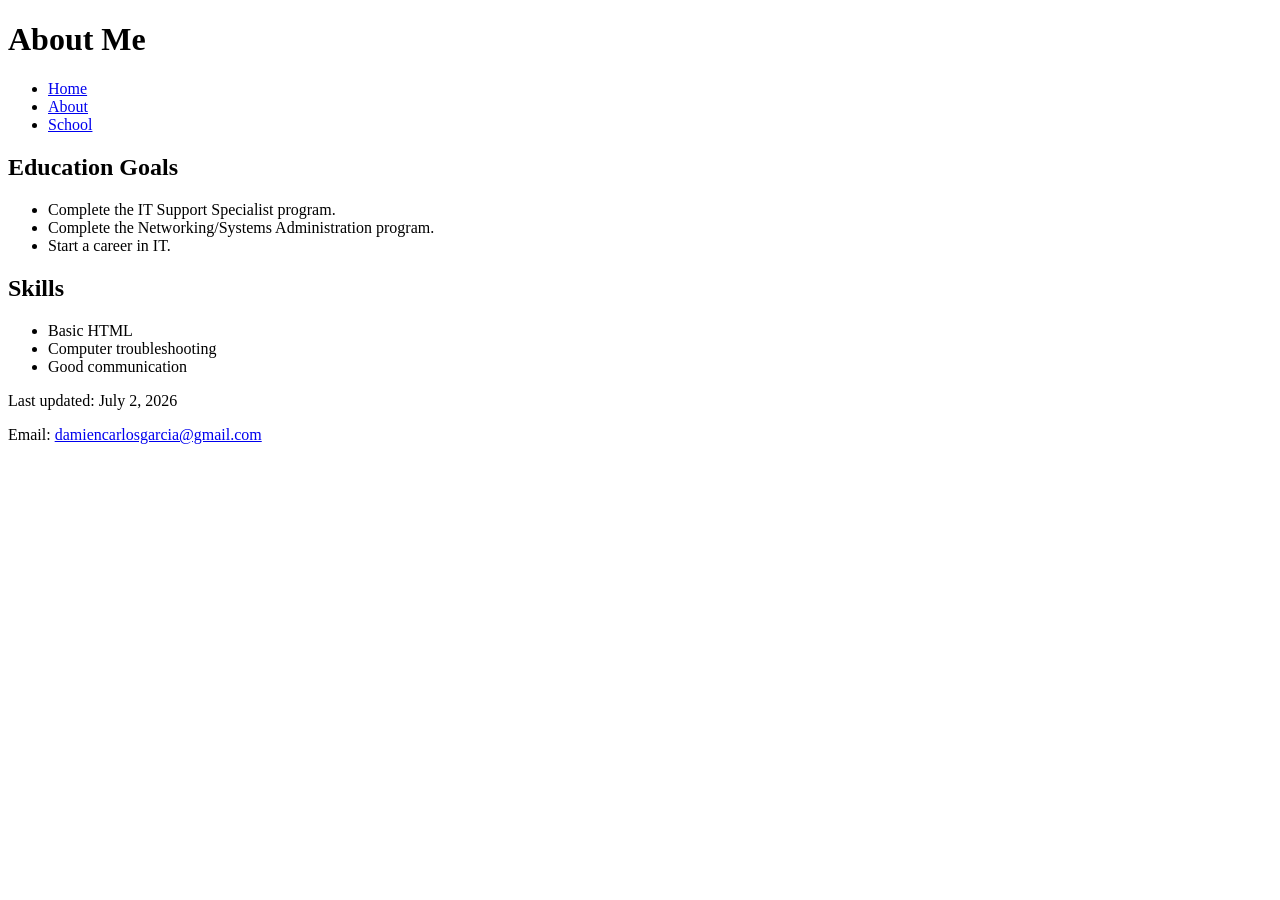
==== about.html @ 6eb8fec1 "Add files via upload Project 1-2" ====
<!DOCTYPE html>
<html lang="en">
<head>
    <meta charset="UTF-8">
    <meta name="author" content="Damien Garcia">
    <meta name="description" content="About Damien Garcia">
    <title>About</title>
</head>
<body>

    <h1>About Me</h1>

    <nav>
        <ul>
            <li><a href="index.html">Home</a></li>
            <li><a href="about.html">About</a></li>
            <li><a href="#">School</a></li>
        </ul>
    </nav>

    <h2>Education Goals</h2>

    <ul>
        <li>Complete the IT Support Specialist program.</li>
        <li>Complete the Networking/Systems Administration program.</li>
        <li>Start a career in IT.</li>
    </ul>

    <h2>Skills</h2>

    <ul>
        <li>Basic HTML</li>
        <li>Computer troubleshooting</li>
        <li>Good communication</li>
    </ul>

    <footer>
        <p>Last updated: July 2, 2026</p>
        <p>Email: <a href="mailto:damiencarlosgarcia@gmail.com">damiencarlosgarcia@gmail.com</a></p>
    </footer>

</body>
</html>
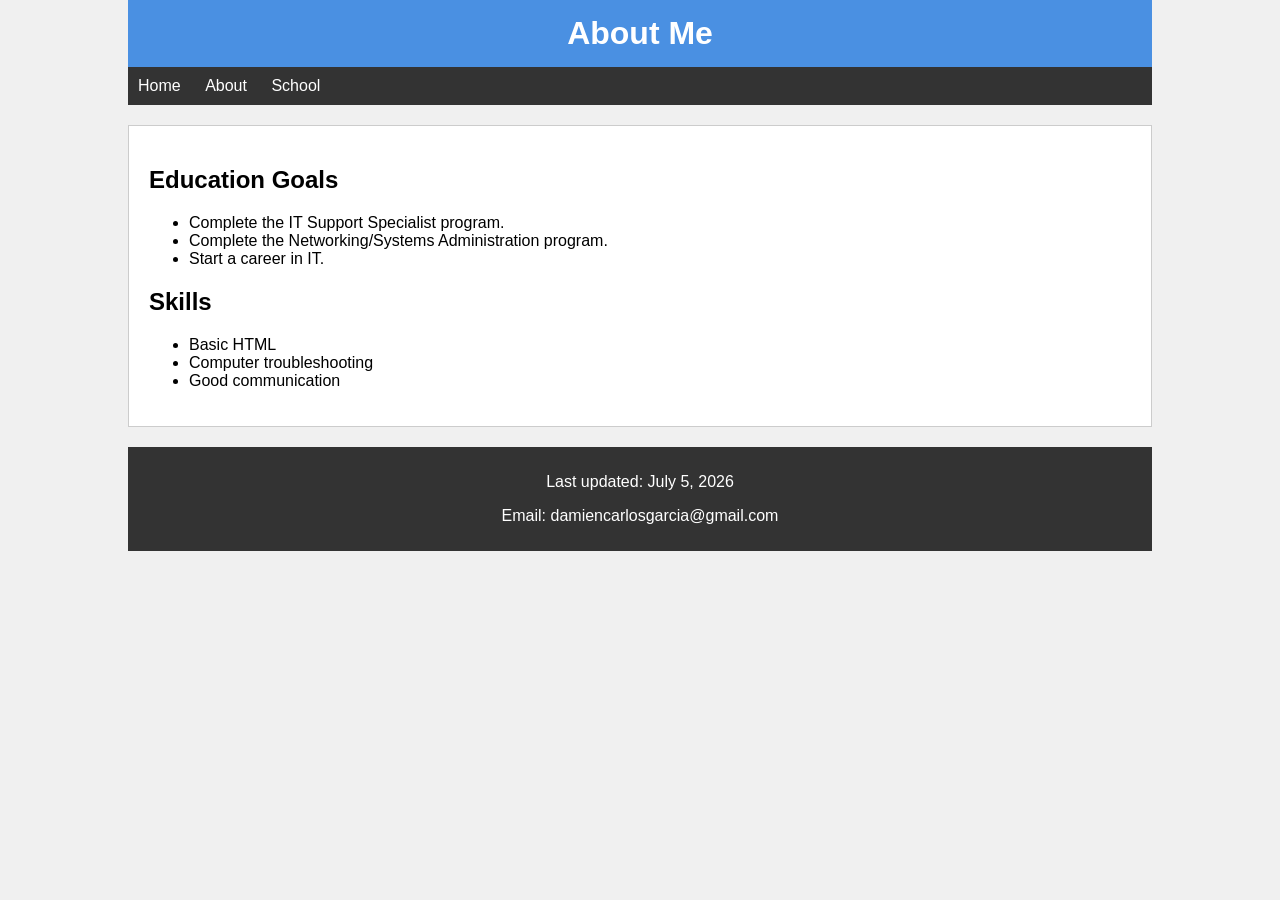
==== commit ce81b022: "Add files via upload" ====
--- a/about.html
+++ b/about.html
@@ -5,10 +5,13 @@
     <meta name="author" content="Damien Garcia">
     <meta name="description" content="About Damien Garcia">
     <title>About</title>
+    <link rel="stylesheet" href="styles.css">
 </head>
 <body>
 
-    <h1>About Me</h1>
+    <header>
+        <h1>About Me</h1>
+    </header>
 
     <nav>
         <ul>
@@ -18,24 +21,26 @@
         </ul>
     </nav>
 
-    <h2>Education Goals</h2>
+    <section>
+        <h2>Education Goals</h2>
 
-    <ul>
-        <li>Complete the IT Support Specialist program.</li>
-        <li>Complete the Networking/Systems Administration program.</li>
-        <li>Start a career in IT.</li>
-    </ul>
+        <ul>
+            <li>Complete the IT Support Specialist program.</li>
+            <li>Complete the Networking/Systems Administration program.</li>
+            <li>Start a career in IT.</li>
+        </ul>
 
-    <h2>Skills</h2>
+        <h2>Skills</h2>
 
-    <ul>
-        <li>Basic HTML</li>
-        <li>Computer troubleshooting</li>
-        <li>Good communication</li>
-    </ul>
+        <ul>
+            <li>Basic HTML</li>
+            <li>Computer troubleshooting</li>
+            <li>Good communication</li>
+        </ul>
+    </section>
 
     <footer>
-        <p>Last updated: July 2, 2026</p>
+        <p>Last updated: July 5, 2026</p>
         <p>Email: <a href="mailto:damiencarlosgarcia@gmail.com">damiencarlosgarcia@gmail.com</a></p>
     </footer>
 
--- a/styles.css
+++ b/styles.css
@@ -0,0 +1,60 @@
+body {
+    font-family: Arial, sans-serif;
+    background-color: #f0f0f0;
+    color: black;
+    width: 80%;
+    margin: auto;
+}
+
+header {
+    background-color: #4a90e2;
+    color: white;
+    text-align: center;
+    padding: 15px;
+}
+
+h1 {
+    font-size: 32px;
+    margin: 0;
+}
+
+nav ul {
+    list-style-type: none;
+    background-color: #333;
+    padding: 10px;
+    margin: 0;
+}
+
+nav ul li {
+    display: inline;
+    margin-right: 20px;
+}
+
+nav ul li a {
+    color: white;
+    text-decoration: none;
+}
+
+nav ul li a:hover {
+    text-decoration: underline;
+}
+
+section {
+    background-color: white;
+    padding: 20px;
+    margin-top: 20px;
+    border: 1px solid #ccc;
+}
+
+footer {
+    background-color: #333;
+    color: white;
+    text-align: center;
+    padding: 10px;
+    margin-top: 20px;
+}
+
+footer a {
+    color: white;
+    text-decoration: none;
+}
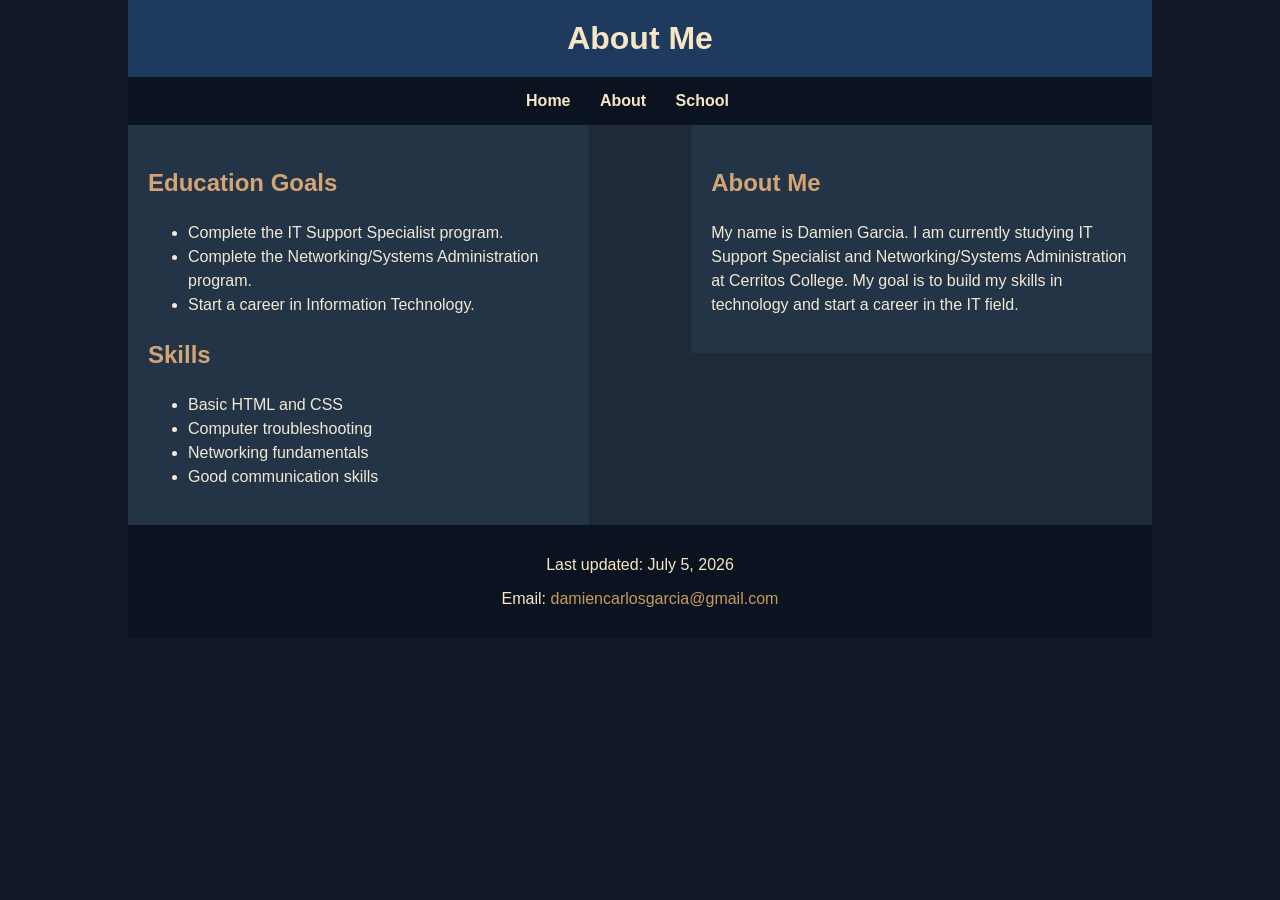
==== commit 0c43713f: "Add files via upload" ====
--- a/about.html
+++ b/about.html
@@ -7,42 +7,65 @@
     <title>About</title>
     <link rel="stylesheet" href="styles.css">
 </head>
+
 <body>
 
-    <header>
-        <h1>About Me</h1>
-    </header>
+    <div id="wrapper">
 
-    <nav>
-        <ul>
-            <li><a href="index.html">Home</a></li>
-            <li><a href="about.html">About</a></li>
-            <li><a href="#">School</a></li>
-        </ul>
-    </nav>
+        <header>
+            <h1>About Me</h1>
+        </header>
 
-    <section>
-        <h2>Education Goals</h2>
+        <nav>
+            <ul>
+                <li><a href="index.html">Home</a></li>
+                <li><a href="about.html">About</a></li>
+                <li><a href="school.html">School</a></li>
+            </ul>
+        </nav>
 
-        <ul>
-            <li>Complete the IT Support Specialist program.</li>
-            <li>Complete the Networking/Systems Administration program.</li>
-            <li>Start a career in IT.</li>
-        </ul>
+        <section id="leftColumn">
+            <h2>Education Goals</h2>
 
-        <h2>Skills</h2>
+            <ul>
+                <li>Complete the IT Support Specialist program.</li>
+                <li>Complete the Networking/Systems Administration program.</li>
+                <li>Start a career in Information Technology.</li>
+            </ul>
 
-        <ul>
-            <li>Basic HTML</li>
-            <li>Computer troubleshooting</li>
-            <li>Good communication</li>
-        </ul>
-    </section>
+            <h2>Skills</h2>
 
-    <footer>
-        <p>Last updated: July 5, 2026</p>
-        <p>Email: <a href="mailto:damiencarlosgarcia@gmail.com">damiencarlosgarcia@gmail.com</a></p>
-    </footer>
+            <ul>
+                <li>Basic HTML and CSS</li>
+                <li>Computer troubleshooting</li>
+                <li>Networking fundamentals</li>
+                <li>Good communication skills</li>
+            </ul>
+        </section>
+
+
+        <section id="rightColumn">
+            <h2>About Me</h2>
+
+            <p>
+                My name is Damien Garcia. I am currently studying IT Support Specialist
+                and Networking/Systems Administration at Cerritos College. My goal is to
+                build my skills in technology and start a career in the IT field.
+        
+        </section>
+
+
+        <footer>
+            <p>Last updated: July 5, 2026</p>
+            <p>
+                Email:
+                <a href="mailto:damiencarlosgarcia@gmail.com">
+                    damiencarlosgarcia@gmail.com
+                </a>
+            </p>
+        </footer>
+
+    </div>
 
 </body>
 </html>
--- a/styles.css
+++ b/styles.css
@@ -1,60 +1,231 @@
 body {
     font-family: Arial, sans-serif;
-    background-color: #f0f0f0;
-    color: black;
+    background-color: #111827;
+    color: #f2e8d5;
+    margin: 0;
+    padding: 0;
+}
+
+
+#wrapper {
     width: 80%;
     margin: auto;
-}
-
+    background-color: #1f2937;
+}
+
+
+/* Header */
 header {
-    background-color: #4a90e2;
-    color: white;
-    text-align: center;
-    padding: 15px;
-}
+    background-color: #1e3a5f;
+    color: #f7e6c4;
+    text-align: center;
+    padding: 20px;
+}
+
 
 h1 {
     font-size: 32px;
     margin: 0;
 }
 
+
+/* Navigation */
 nav ul {
     list-style-type: none;
-    background-color: #333;
-    padding: 10px;
-    margin: 0;
-}
+    margin: 0;
+    padding: 15px;
+    background-color: #0b1320;
+    text-align: center;
+}
+
 
 nav ul li {
     display: inline;
-    margin-right: 20px;
-}
+    margin-right: 25px;
+}
+
 
 nav ul li a {
-    color: white;
-    text-decoration: none;
-}
+    color: #f7e6c4;
+    text-decoration: none;
+    font-weight: bold;
+}
+
 
 nav ul li a:hover {
+    color: #c89b5b;
+}
+
+
+/* Two Column Layout */
+#leftColumn {
+    float: left;
+    width: 45%;
+    padding: 20px;
+    background-color: #243447;
+    box-sizing: border-box;
+}
+
+
+#rightColumn {
+    float: right;
+    width: 45%;
+    padding: 20px;
+    background-color: #243447;
+    box-sizing: border-box;
+}
+
+
+/* Image */
+img {
+    width: 100%;
+    max-width: 300px;
+    height: auto;
+}
+
+
+/* Footer */
+footer {
+    clear: both;
+    background-color: #0b1320;
+    color: #f7e6c4;
+    text-align: center;
+    padding: 15px;
+    margin-top: 20px;
+}
+
+
+footer a {
+    color: #c89b5b;
+    text-decoration: none;
+}
+
+
+footer a:hover {
     text-decoration: underline;
 }
 
+
+section h2 {
+    color: #d4a574;
+}
+
+
 section {
-    background-color: white;
-    padding: 20px;
+    line-height: 1.5;
+}body {
+    font-family: Arial, sans-serif;
+    background-color: #111827;
+    color: #f2e8d5;
+    margin: 0;
+    padding: 0;
+}
+
+
+#wrapper {
+    width: 80%;
+    margin: auto;
+    background-color: #1f2937;
+}
+
+
+/* Header */
+header {
+    background-color: #1e3a5f;
+    color: #f7e6c4;
+    text-align: center;
+    padding: 20px;
+}
+
+
+h1 {
+    font-size: 32px;
+    margin: 0;
+}
+
+
+/* Navigation */
+nav ul {
+    list-style-type: none;
+    margin: 0;
+    padding: 15px;
+    background-color: #0b1320;
+    text-align: center;
+}
+
+
+nav ul li {
+    display: inline;
+    margin-right: 25px;
+}
+
+
+nav ul li a {
+    color: #f7e6c4;
+    text-decoration: none;
+    font-weight: bold;
+}
+
+
+nav ul li a:hover {
+    color: #c89b5b;
+}
+
+
+/* Two Column Layout */
+#leftColumn {
+    float: left;
+    width: 45%;
+    padding: 20px;
+    background-color: #243447;
+    box-sizing: border-box;
+}
+
+
+#rightColumn {
+    float: right;
+    width: 45%;
+    padding: 20px;
+    background-color: #243447;
+    box-sizing: border-box;
+}
+
+
+/* Image */
+img {
+    width: 100%;
+    max-width: 300px;
+    height: auto;
+}
+
+
+/* Footer */
+footer {
+    clear: both;
+    background-color: #0b1320;
+    color: #f7e6c4;
+    text-align: center;
+    padding: 15px;
     margin-top: 20px;
-    border: 1px solid #ccc;
-}
-
-footer {
-    background-color: #333;
-    color: white;
-    text-align: center;
-    padding: 10px;
-    margin-top: 20px;
-}
+}
+
 
 footer a {
-    color: white;
-    text-decoration: none;
+    color: #c89b5b;
+    text-decoration: none;
+}
+
+
+footer a:hover {
+    text-decoration: underline;
+}
+
+
+section h2 {
+    color: #d4a574;
+}
+
+
+section {
+    line-height: 1.5;
 }
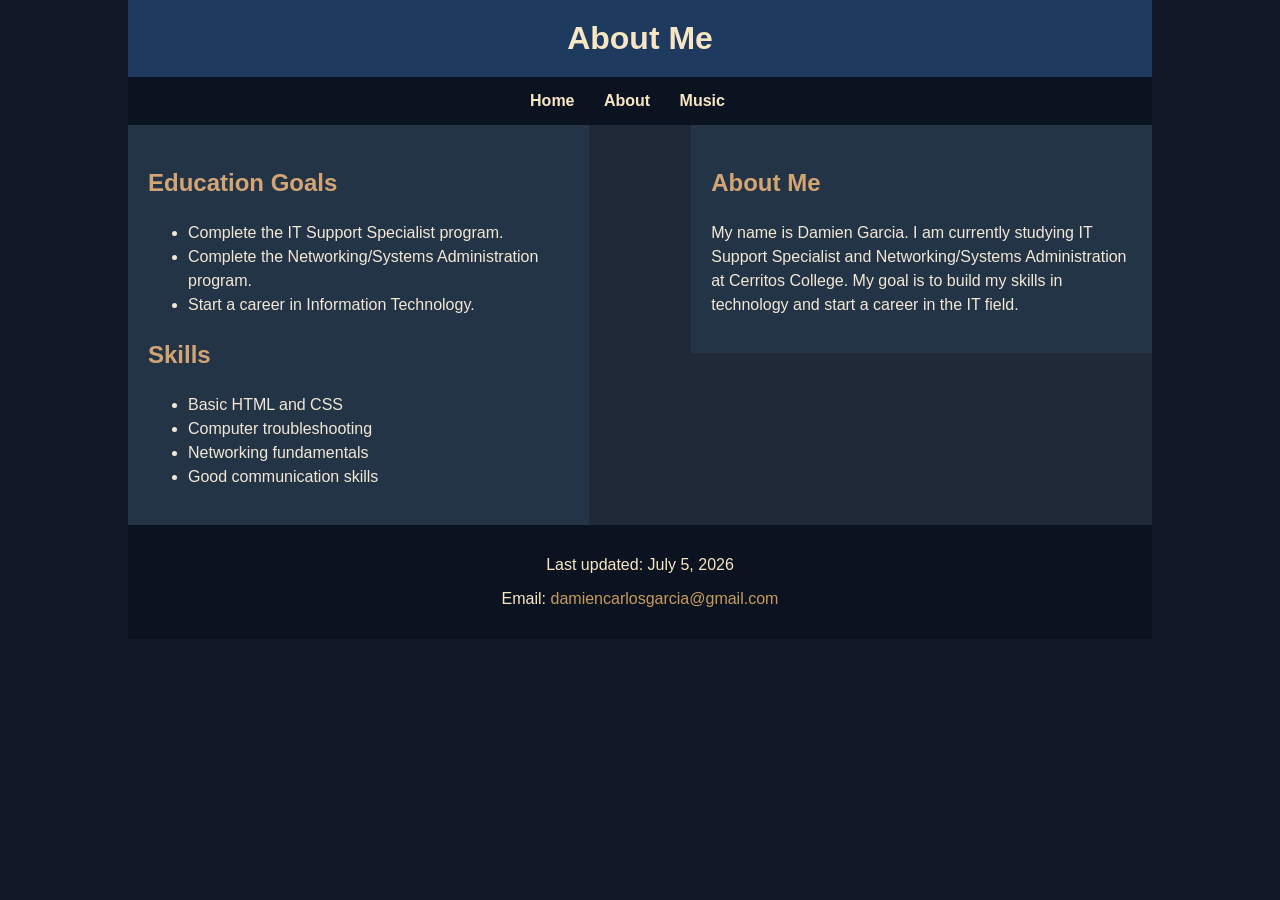
==== commit 1d662435: "Add files via upload" ====
--- a/about.html
+++ b/about.html
@@ -20,7 +20,7 @@
             <ul>
                 <li><a href="index.html">Home</a></li>
                 <li><a href="about.html">About</a></li>
-                <li><a href="school.html">School</a></li>
+                <li><a href="music.html">Music</a></li>
             </ul>
         </nav>
 
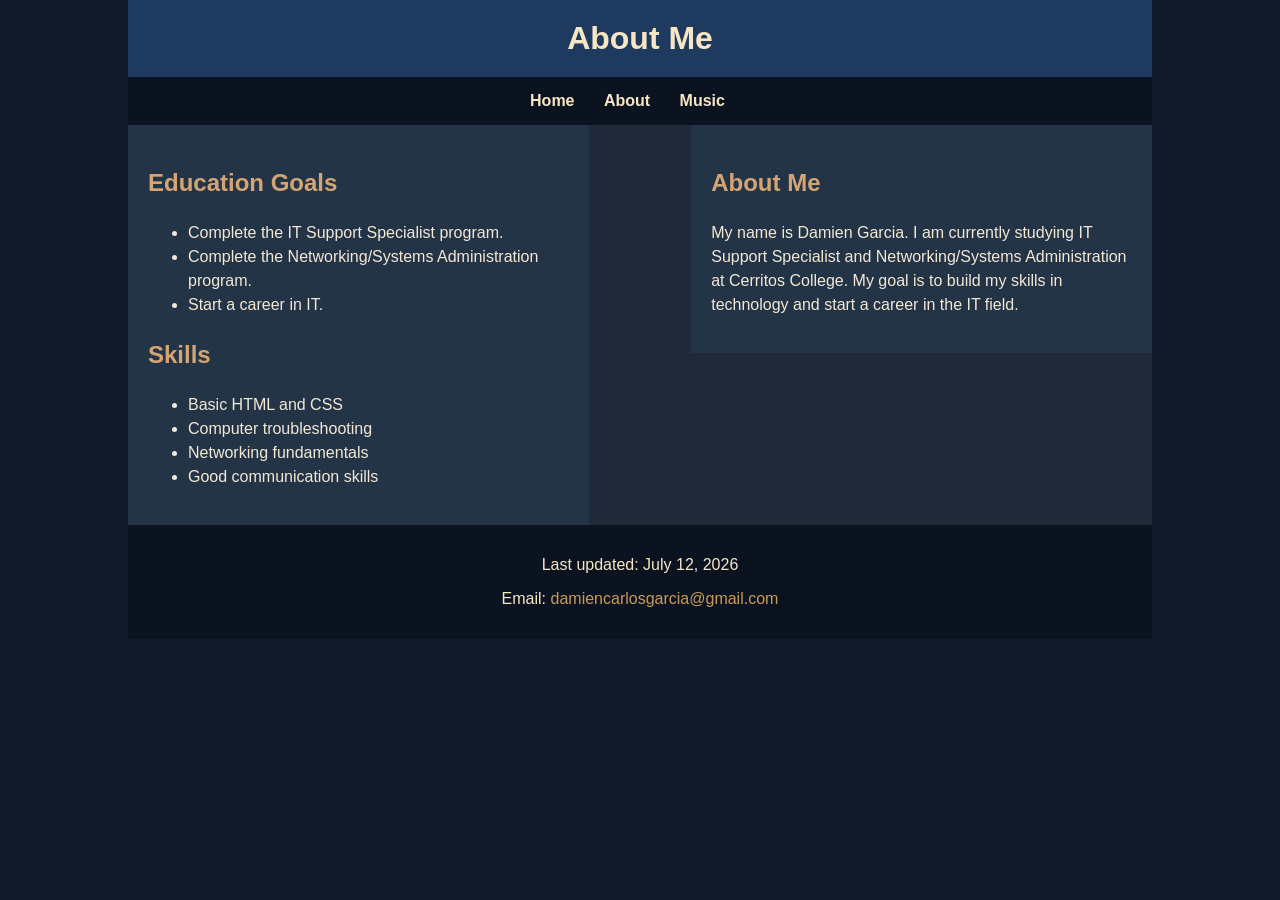
==== commit e3b67456: "Add files via upload" ====
--- a/about.html
+++ b/about.html
@@ -1,5 +1,6 @@
 <!DOCTYPE html>
 <html lang="en">
+
 <head>
     <meta charset="UTF-8">
     <meta name="author" content="Damien Garcia">
@@ -25,12 +26,13 @@
         </nav>
 
         <section id="leftColumn">
+
             <h2>Education Goals</h2>
 
             <ul>
                 <li>Complete the IT Support Specialist program.</li>
                 <li>Complete the Networking/Systems Administration program.</li>
-                <li>Start a career in Information Technology.</li>
+                <li>Start a career in IT.</li>
             </ul>
 
             <h2>Skills</h2>
@@ -41,22 +43,24 @@
                 <li>Networking fundamentals</li>
                 <li>Good communication skills</li>
             </ul>
+
         </section>
 
+        <section id="rightColumn">
 
-        <section id="rightColumn">
             <h2>About Me</h2>
 
             <p>
                 My name is Damien Garcia. I am currently studying IT Support Specialist
                 and Networking/Systems Administration at Cerritos College. My goal is to
                 build my skills in technology and start a career in the IT field.
-        
+            </p>
+
         </section>
 
+        <footer>
+            <p>Last updated: July 12, 2026</p>
 
-        <footer>
-            <p>Last updated: July 5, 2026</p>
             <p>
                 Email:
                 <a href="mailto:damiencarlosgarcia@gmail.com">
@@ -68,4 +72,5 @@
     </div>
 
 </body>
+
 </html>
